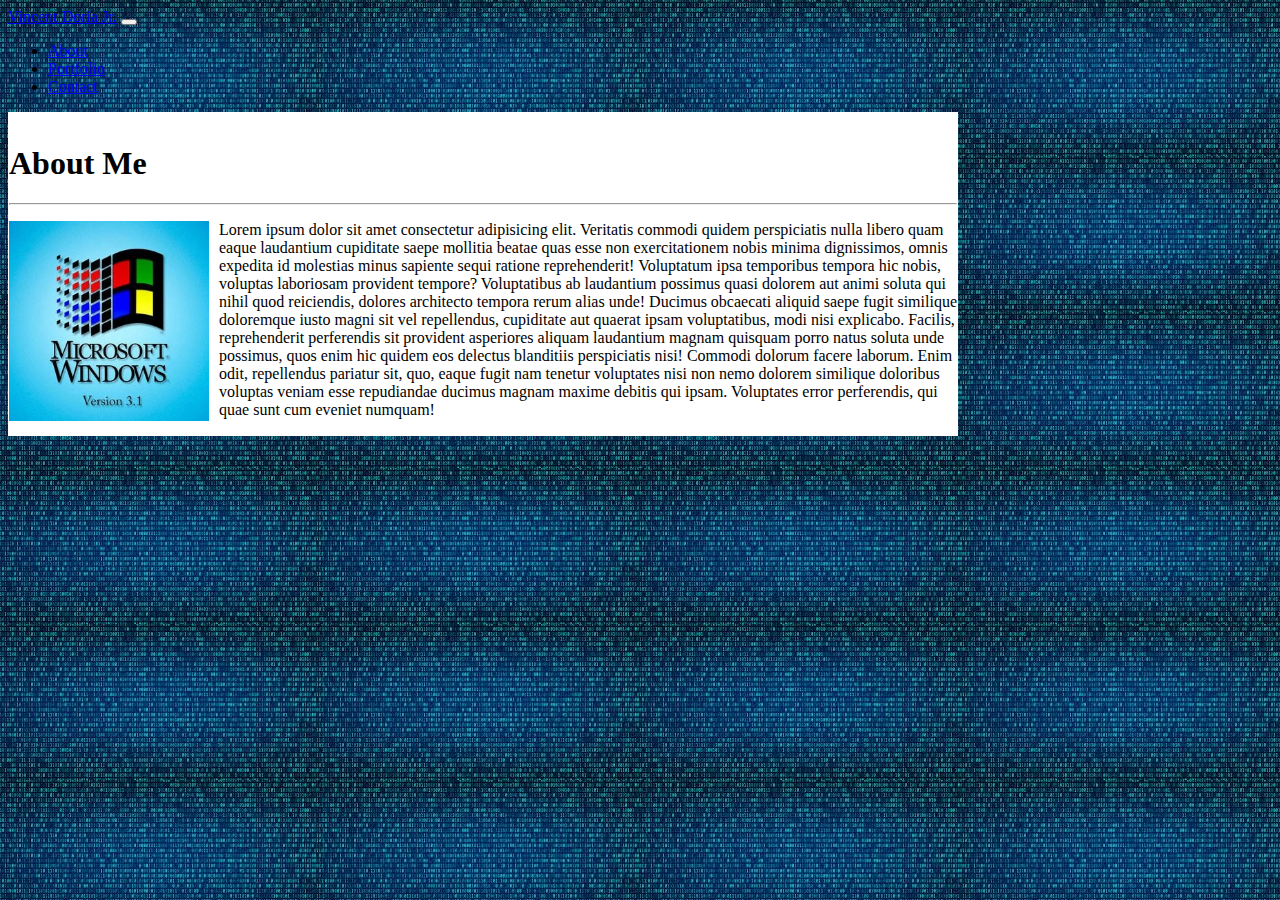
==== index.html @ 3ed94a04 "updated index.html page" ====
<!doctype html>
<html lang="en">

<head>
    <meta charset="utf-8">
    <meta name="viewport" content="width=device-width, initial-scale=1, shrink-to-fit=no">
    <link rel="stylesheet" href="https://stackpath.bootstrapcdn.com/bootstrap/4.5.0/css/bootstrap.min.css" integrity="sha384-9aIt2nRpC12Uk9gS9baDl411NQApFmC26EwAOH8WgZl5MYYxFfc+NcPb1dKGj7Sk" crossorigin="anonymous">
    <link rel="stylesheet" href="./main.css" />
    <title>About Me</title>
</head>

<body class="body1">

    <nav class="navbar navbar-expand-md navbar-dark bg-dark">
        <a href="#" class="navbar-brand">Vincent Doria Jr.</a>
        <button class="navbar-toggler" data-toggle="collapse" data-target="#navbarmenu">
            <span class="navbar-toggler-icon"></span>
        </button>
        <div class="collapse navbar-collapse" id="navbarmenu">
            <ul class="navbar-nav ml-auto">
                <li class="nav-item">
                    <a href="#" class="nav-link">About</a>
                </li>
                <li class="nav-item">
                    <a href="./portfolio.html" class="nav-link">Portfolio</a>
                </li>
                <li class="nav-item">
                    <a href="./contact.html" class="nav-link">Contact</a>
                </li>
            </ul>
        </div>
    </nav>

    <div class="container containerabout">
        <div class="heading1">
            <h1>About Me</h1>
            <hr>
            <article class="row">
                <div>
                    <img src="Assets/Images/windows31.jpg" class="img-fluid meimg">
                    <p>Lorem ipsum dolor sit amet consectetur adipisicing elit. Veritatis commodi quidem perspiciatis nulla libero quam eaque laudantium cupiditate saepe mollitia beatae quas esse non exercitationem nobis minima dignissimos, omnis expedita
                        id molestias minus sapiente sequi ratione reprehenderit! Voluptatum ipsa temporibus tempora hic nobis, voluptas laboriosam provident tempore? Voluptatibus ab laudantium possimus quasi dolorem aut animi soluta qui nihil quod reiciendis,
                        dolores architecto tempora rerum alias unde! Ducimus obcaecati aliquid saepe fugit similique doloremque iusto magni sit vel repellendus, cupiditate aut quaerat ipsam voluptatibus, modi nisi explicabo. Facilis, reprehenderit perferendis
                        sit provident asperiores aliquam laudantium magnam quisquam porro natus soluta unde possimus, quos enim hic quidem eos delectus blanditiis perspiciatis nisi! Commodi dolorum facere laborum. Enim odit, repellendus pariatur sit,
                        quo, eaque fugit nam tenetur voluptates nisi non nemo dolorem similique doloribus voluptas veniam esse repudiandae ducimus magnam maxime debitis qui ipsam. Voluptates error perferendis, qui quae sunt cum eveniet numquam!</p>
                </div>
            </article>

        </div>


    </div>



    <script src="https://code.jquery.com/jquery-3.5.1.slim.min.js" integrity="sha384-DfXdz2htPH0lsSSs5nCTpuj/zy4C+OGpamoFVy38MVBnE+IbbVYUew+OrCXaRkfj" crossorigin="anonymous"></script>
    <script src="https://cdn.jsdelivr.net/npm/popper.js@1.16.0/dist/umd/popper.min.js" integrity="sha384-Q6E9RHvbIyZFJoft+2mJbHaEWldlvI9IOYy5n3zV9zzTtmI3UksdQRVvoxMfooAo" crossorigin="anonymous"></script>
    <script src="https://stackpath.bootstrapcdn.com/bootstrap/4.5.0/js/bootstrap.min.js" integrity="sha384-OgVRvuATP1z7JjHLkuOU7Xw704+h835Lr+6QL9UvYjZE3Ipu6Tp75j7Bh/kR0JKI" crossorigin="anonymous"></script>
</body>

</html>
---- main.css ----
.body1 {
    background-image: url("./Assets/Images/background1.jpg");
    margin-bottom: 25px;
}

.mycontainer1 {
    margin-top: 3rem;
    border: 1px solid black;
    padding: 20px;
    background-color: white;
    width: 85%;
}

.heading {
    margin-top: 2rem;
    color: white;
    text-align: center;
}

.heading1 {
    margin-top: 2rem;
    text-align: left;
}

.image-resize {
    height: 350px;
    width: 350px;
}

.imgportfolio {
    margin: 10px;
}

.imgportfolio:hover {
    transform: scale(1.1);
    transition: .5s;
}

.containerabout {
    background-color: white;
    height: 10rem;
    height: auto;
    width: 75%;
    border: 1px solid white;
}

.meimg {
    float: left;
    width: 200px;
    margin-right: 10px;
}

.meimg:hover {
    transform: scale(1.1);
    transition: .5s;
}
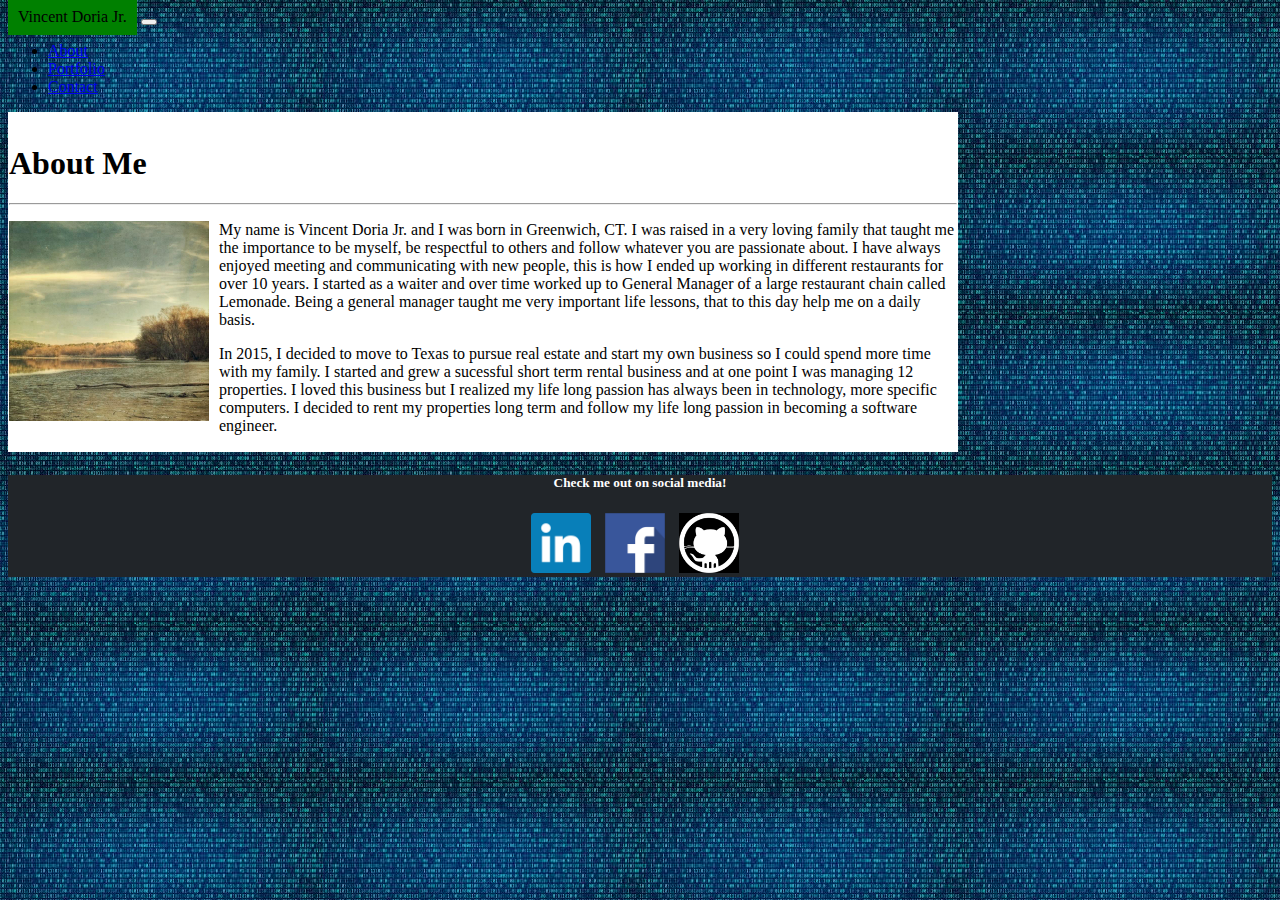
==== commit 8051630f: "Updated all html pages, added css styles and added footer" ====
--- a/index.html
+++ b/index.html
@@ -12,7 +12,7 @@
 <body class="body1">
 
     <nav class="navbar navbar-expand-md navbar-dark bg-dark">
-        <a href="#" class="navbar-brand">Vincent Doria Jr.</a>
+        <a class="navbar-brand navname">Vincent Doria Jr.</a>
         <button class="navbar-toggler" data-toggle="collapse" data-target="#navbarmenu">
             <span class="navbar-toggler-icon"></span>
         </button>
@@ -31,25 +31,37 @@
         </div>
     </nav>
 
-    <div class="container containerabout">
-        <div class="heading1">
-            <h1>About Me</h1>
-            <hr>
-            <article class="row">
-                <div>
-                    <img src="Assets/Images/windows31.jpg" class="img-fluid meimg">
-                    <p>Lorem ipsum dolor sit amet consectetur adipisicing elit. Veritatis commodi quidem perspiciatis nulla libero quam eaque laudantium cupiditate saepe mollitia beatae quas esse non exercitationem nobis minima dignissimos, omnis expedita
-                        id molestias minus sapiente sequi ratione reprehenderit! Voluptatum ipsa temporibus tempora hic nobis, voluptas laboriosam provident tempore? Voluptatibus ab laudantium possimus quasi dolorem aut animi soluta qui nihil quod reiciendis,
-                        dolores architecto tempora rerum alias unde! Ducimus obcaecati aliquid saepe fugit similique doloremque iusto magni sit vel repellendus, cupiditate aut quaerat ipsam voluptatibus, modi nisi explicabo. Facilis, reprehenderit perferendis
-                        sit provident asperiores aliquam laudantium magnam quisquam porro natus soluta unde possimus, quos enim hic quidem eos delectus blanditiis perspiciatis nisi! Commodi dolorum facere laborum. Enim odit, repellendus pariatur sit,
-                        quo, eaque fugit nam tenetur voluptates nisi non nemo dolorem similique doloribus voluptas veniam esse repudiandae ducimus magnam maxime debitis qui ipsam. Voluptates error perferendis, qui quae sunt cum eveniet numquam!</p>
-                </div>
-            </article>
+    <main>
+        <div class="container containerabout">
+            <div class="heading1">
+                <h1>About Me</h1>
+                <hr>
+                <article class="row">
+                    <div>
+                        <img src="Assets/Images/about.jpg" class="img-fluid meimg">
+                        <p> My name is Vincent Doria Jr. and I was born in Greenwich, CT. I was raised in a very loving family that taught me the importance to be myself, be respectful to others and follow whatever you are passionate about. I have always
+                            enjoyed meeting and communicating with new people, this is how I ended up working in different restaurants for over 10 years. I started as a waiter and over time worked up to General Manager of a large restaurant chain called
+                            Lemonade. Being a general manager taught me very important life lessons, that to this day help me on a daily basis.</p>
 
+                        <p> In 2015, I decided to move to Texas to pursue real estate and start my own business so I could spend more time with my family. I started and grew a sucessful short term rental business and at one point I was managing 12 properties.
+                            I loved this business but I realized my life long passion has always been in technology, more specific computers. I decided to rent my properties long term and follow my life long passion in becoming a software engineer. </p>
+                    </div>
+                </article>
+
+            </div>
         </div>
+    </main>
 
-
-    </div>
+    <footer class="footer">
+        <div class="card footer1 fixed-bottom">
+            <div class="card-body">
+                <h5 class="card-title">Check me out on social media!</h5>
+                <a href="https://www.linkedin.com" target="_blank"><img src="./Assets/Images/linkedin.png" alt="Linkedin logo"></a>
+                <a href="https://www.facebook.com" tatget="_blank"><img src="./Assets/Images/facebook.png" alt="Facebook logo"></a>
+                <a href="https://www.github.com" target="_black"><img src="./Assets/Images/github.png"></a>
+            </div>
+        </div>
+    </footer>
 
 
 
--- a/main.css
+++ b/main.css
@@ -1,6 +1,11 @@
 .body1 {
     background-image: url("./Assets/Images/background1.jpg");
     margin-bottom: 25px;
+}
+
+.navname {
+    background-color: green;
+    padding: 10px;
 }
 
 .mycontainer1 {
@@ -53,4 +58,19 @@
 .meimg:hover {
     transform: scale(1.1);
     transition: .5s;
+}
+
+.footer1 {
+    text-align: center;
+    margin-top: 10px;
+    background-color: #212529;
+}
+
+footer img {
+    width: 60px;
+    padding-right: 10px;
+}
+
+footer h5 {
+    color: white;
 }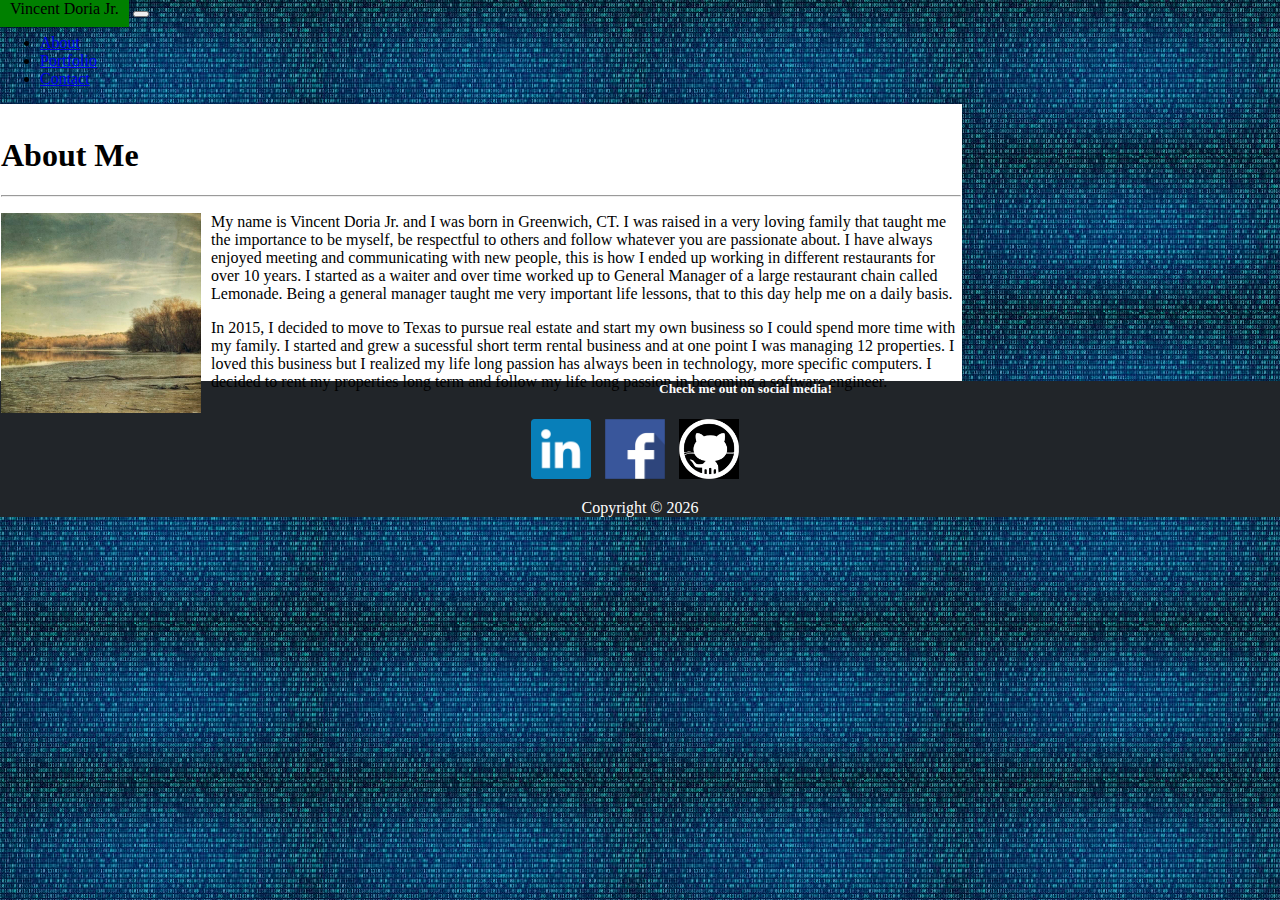
==== commit 002d6d6c: "fixed footer and put final touches" ====
--- a/index.html
+++ b/index.html
@@ -52,22 +52,28 @@
         </div>
     </main>
 
-    <footer class="footer">
-        <div class="card footer1 fixed-bottom">
-            <div class="card-body">
-                <h5 class="card-title">Check me out on social media!</h5>
-                <a href="https://www.linkedin.com" target="_blank"><img src="./Assets/Images/linkedin.png" alt="Linkedin logo"></a>
-                <a href="https://www.facebook.com" tatget="_blank"><img src="./Assets/Images/facebook.png" alt="Facebook logo"></a>
-                <a href="https://www.github.com" target="_black"><img src="./Assets/Images/github.png"></a>
+    <footer>
+        <div class="footer fixed-bottom">
+            <div class=" container1 ">
+                <h5 class="card-title ">Check me out on social media!</h5>
+                <a href="https://www.linkedin.com " target="_blank "><img src="./Assets/Images/linkedin.png " alt="Linkedin logo "></a>
+                <a href="https://www.facebook.com " target="_blank "><img src="./Assets/Images/facebook.png " alt="Facebook logo "></a>
+                <a href="https://www.github.com " target="_blank "><img src="./Assets/Images/github.png " alt="Github logo"></a>
+                <p>Copyright &copy;
+                    <script>
+                        document.write(new Date().getFullYear());
+                    </script>
+                </p>
+
             </div>
         </div>
     </footer>
 
 
 
-    <script src="https://code.jquery.com/jquery-3.5.1.slim.min.js" integrity="sha384-DfXdz2htPH0lsSSs5nCTpuj/zy4C+OGpamoFVy38MVBnE+IbbVYUew+OrCXaRkfj" crossorigin="anonymous"></script>
-    <script src="https://cdn.jsdelivr.net/npm/popper.js@1.16.0/dist/umd/popper.min.js" integrity="sha384-Q6E9RHvbIyZFJoft+2mJbHaEWldlvI9IOYy5n3zV9zzTtmI3UksdQRVvoxMfooAo" crossorigin="anonymous"></script>
-    <script src="https://stackpath.bootstrapcdn.com/bootstrap/4.5.0/js/bootstrap.min.js" integrity="sha384-OgVRvuATP1z7JjHLkuOU7Xw704+h835Lr+6QL9UvYjZE3Ipu6Tp75j7Bh/kR0JKI" crossorigin="anonymous"></script>
+    <script src="https://code.jquery.com/jquery-3.5.1.slim.min.js " integrity="sha384-DfXdz2htPH0lsSSs5nCTpuj/zy4C+OGpamoFVy38MVBnE+IbbVYUew+OrCXaRkfj " crossorigin="anonymous "></script>
+    <script src="https://cdn.jsdelivr.net/npm/popper.js@1.16.0/dist/umd/popper.min.js " integrity="sha384-Q6E9RHvbIyZFJoft+2mJbHaEWldlvI9IOYy5n3zV9zzTtmI3UksdQRVvoxMfooAo " crossorigin="anonymous "></script>
+    <script src="https://stackpath.bootstrapcdn.com/bootstrap/4.5.0/js/bootstrap.min.js " integrity="sha384-OgVRvuATP1z7JjHLkuOU7Xw704+h835Lr+6QL9UvYjZE3Ipu6Tp75j7Bh/kR0JKI " crossorigin="anonymous "></script>
 </body>
 
 </html>--- a/main.css
+++ b/main.css
@@ -1,6 +1,13 @@
+html,
+body {
+    height: 100%;
+    margin: 0;
+}
+
 .body1 {
     background-image: url("./Assets/Images/background1.jpg");
     margin-bottom: 25px;
+    min-height: 100vh;
 }
 
 .navname {
@@ -47,6 +54,9 @@
     height: auto;
     width: 75%;
     border: 1px solid white;
+    margin-top: 10px;
+    min-height: 100%;
+    margin-bottom: -50px;
 }
 
 .meimg {
@@ -55,22 +65,37 @@
     margin-right: 10px;
 }
 
+img {
+    max-width: 100%;
+}
+
 .meimg:hover {
     transform: scale(1.1);
     transition: .5s;
 }
 
-.footer1 {
-    text-align: center;
-    margin-top: 10px;
-    background-color: #212529;
+.fade {
+    opacity: 0.5;
 }
 
-footer img {
+.footer img {
     width: 60px;
     padding-right: 10px;
 }
 
-footer h5 {
+.footer img:hover {
+    transform: skew(-10deg);
+}
+
+.footer h5 {
+    color: white;
+}
+
+.footer {
+    background-color: #212529;
+    text-align: center;
+}
+
+.footer p {
     color: white;
 }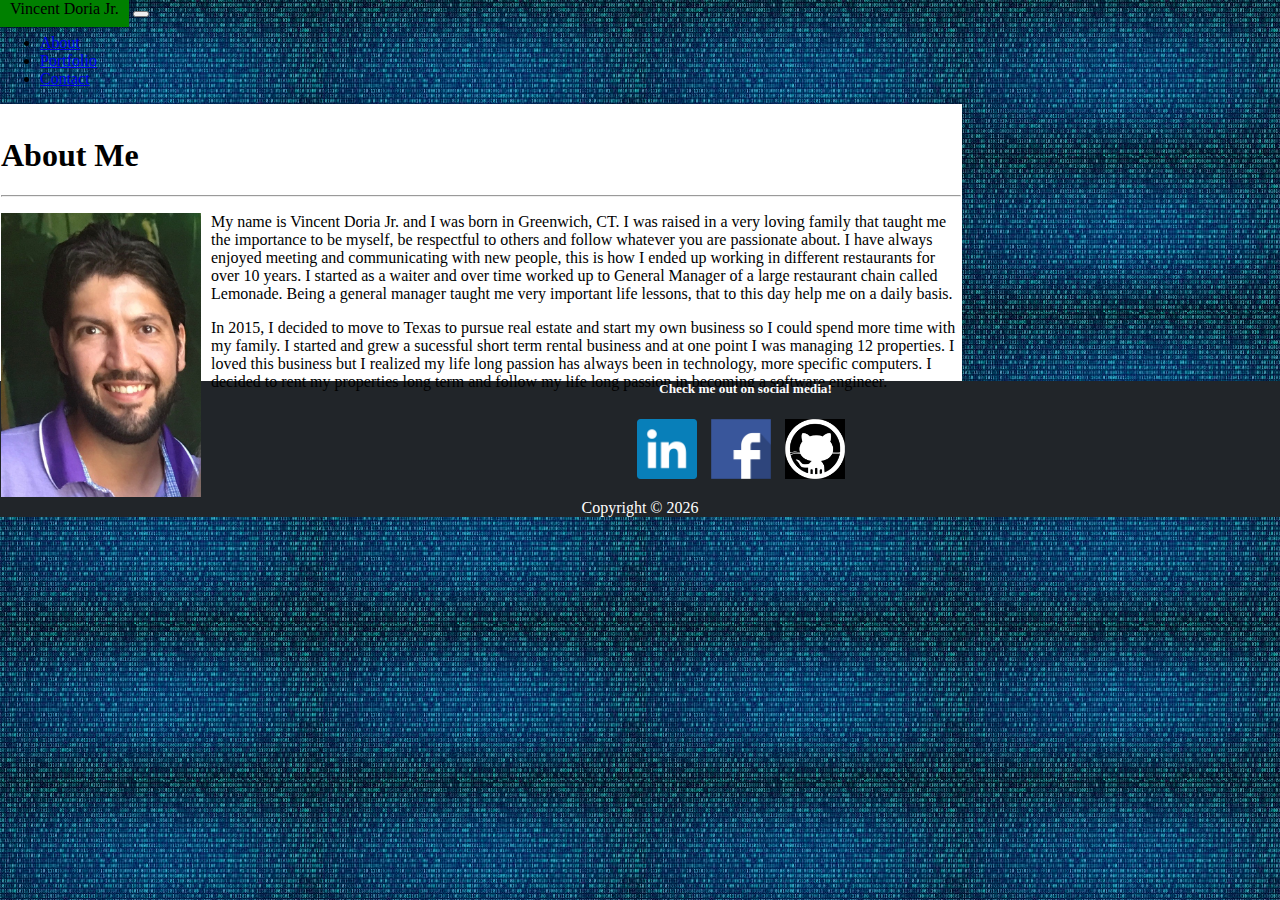
==== commit bcc8f95d: "revised portfolio page" ====
--- a/index.html
+++ b/index.html
@@ -38,7 +38,7 @@
                 <hr>
                 <article class="row">
                     <div>
-                        <img src="Assets/Images/about.jpg" class="img-fluid meimg">
+                        <img src="Assets/Images/me.jpeg" class="img-fluid meimg">
                         <p> My name is Vincent Doria Jr. and I was born in Greenwich, CT. I was raised in a very loving family that taught me the importance to be myself, be respectful to others and follow whatever you are passionate about. I have always
                             enjoyed meeting and communicating with new people, this is how I ended up working in different restaurants for over 10 years. I started as a waiter and over time worked up to General Manager of a large restaurant chain called
                             Lemonade. Being a general manager taught me very important life lessons, that to this day help me on a daily basis.</p>
@@ -56,7 +56,7 @@
         <div class="footer fixed-bottom">
             <div class=" container1 ">
                 <h5 class="card-title ">Check me out on social media!</h5>
-                <a href="https://www.linkedin.com " target="_blank "><img src="./Assets/Images/linkedin.png " alt="Linkedin logo "></a>
+                <a href="https://www.linkedin.com/in/vincent-doria-jr-7938741aa/" target="_blank "><img src="./Assets/Images/linkedin.png " alt="Linkedin logo "></a>
                 <a href="https://www.facebook.com " target="_blank "><img src="./Assets/Images/facebook.png " alt="Facebook logo "></a>
                 <a href="https://www.github.com " target="_blank "><img src="./Assets/Images/github.png " alt="Github logo"></a>
                 <p>Copyright &copy;
--- a/main.css
+++ b/main.css
@@ -8,6 +8,14 @@
     background-image: url("./Assets/Images/background1.jpg");
     margin-bottom: 25px;
     min-height: 100vh;
+}
+
+h3 {
+    text-align: center;
+}
+
+.portDiv {
+    text-align: center;
 }
 
 .navname {
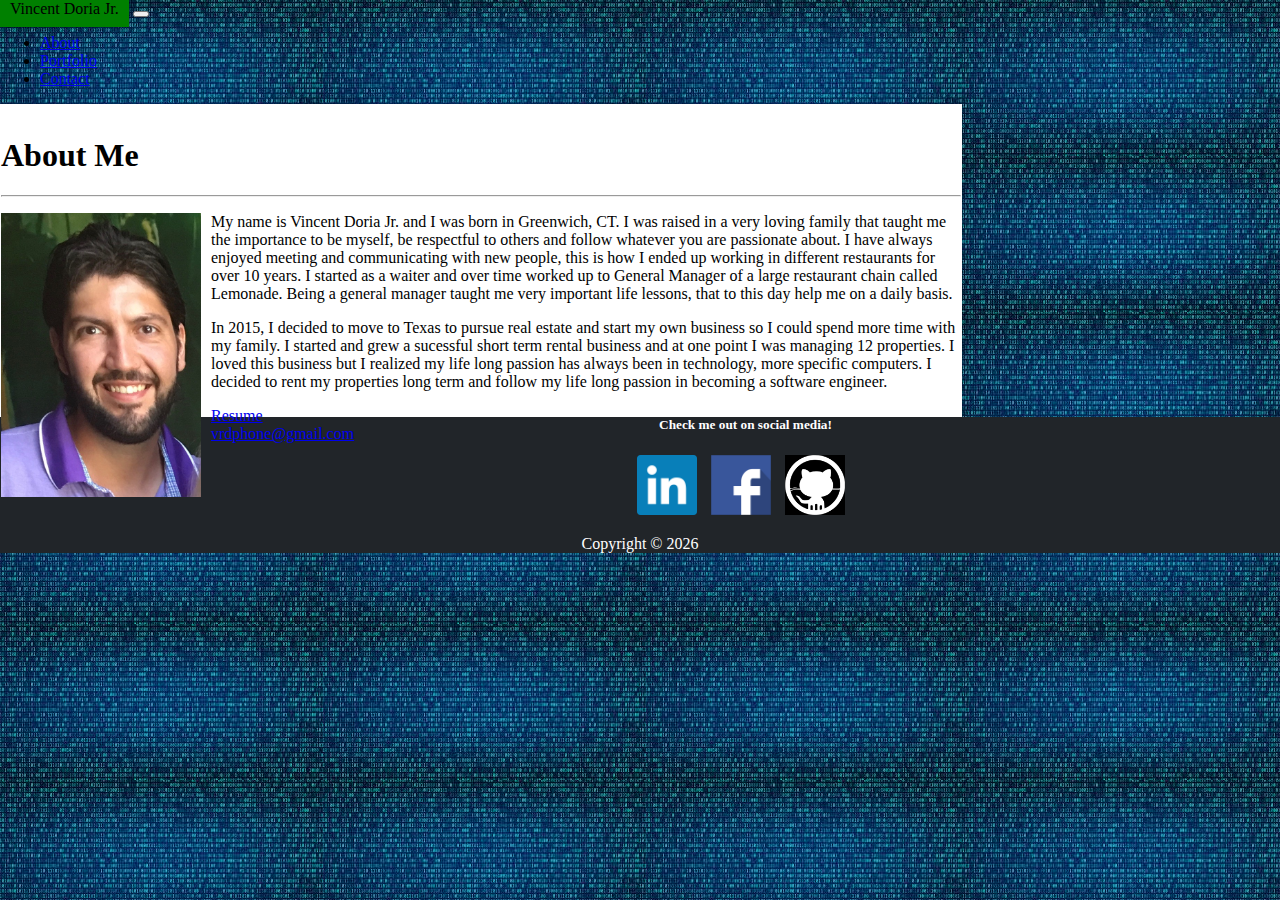
==== commit 55d0a998: "added resume, upadted links to github pages" ====
--- a/index.html
+++ b/index.html
@@ -45,6 +45,8 @@
 
                         <p> In 2015, I decided to move to Texas to pursue real estate and start my own business so I could spend more time with my family. I started and grew a sucessful short term rental business and at one point I was managing 12 properties.
                             I loved this business but I realized my life long passion has always been in technology, more specific computers. I decided to rent my properties long term and follow my life long passion in becoming a software engineer. </p>
+                        <a href="./Assets/docs/Vincent R. Doria_Resume 4.2020.doc.docx" target="_blank">Resume</a><br>
+                        <a href="mailto: vrdphone@gmail.com">vrdphone@gmail.com</a>
                     </div>
                 </article>
 
@@ -58,7 +60,7 @@
                 <h5 class="card-title ">Check me out on social media!</h5>
                 <a href="https://www.linkedin.com/in/vincent-doria-jr-7938741aa/" target="_blank "><img src="./Assets/Images/linkedin.png " alt="Linkedin logo "></a>
                 <a href="https://www.facebook.com " target="_blank "><img src="./Assets/Images/facebook.png " alt="Facebook logo "></a>
-                <a href="https://www.github.com " target="_blank "><img src="./Assets/Images/github.png " alt="Github logo"></a>
+                <a href="https://github.com/Cenzo-cmd" target="_blank "><img src="./Assets/Images/github.png " alt="Github logo"></a>
                 <p>Copyright &copy;
                     <script>
                         document.write(new Date().getFullYear());
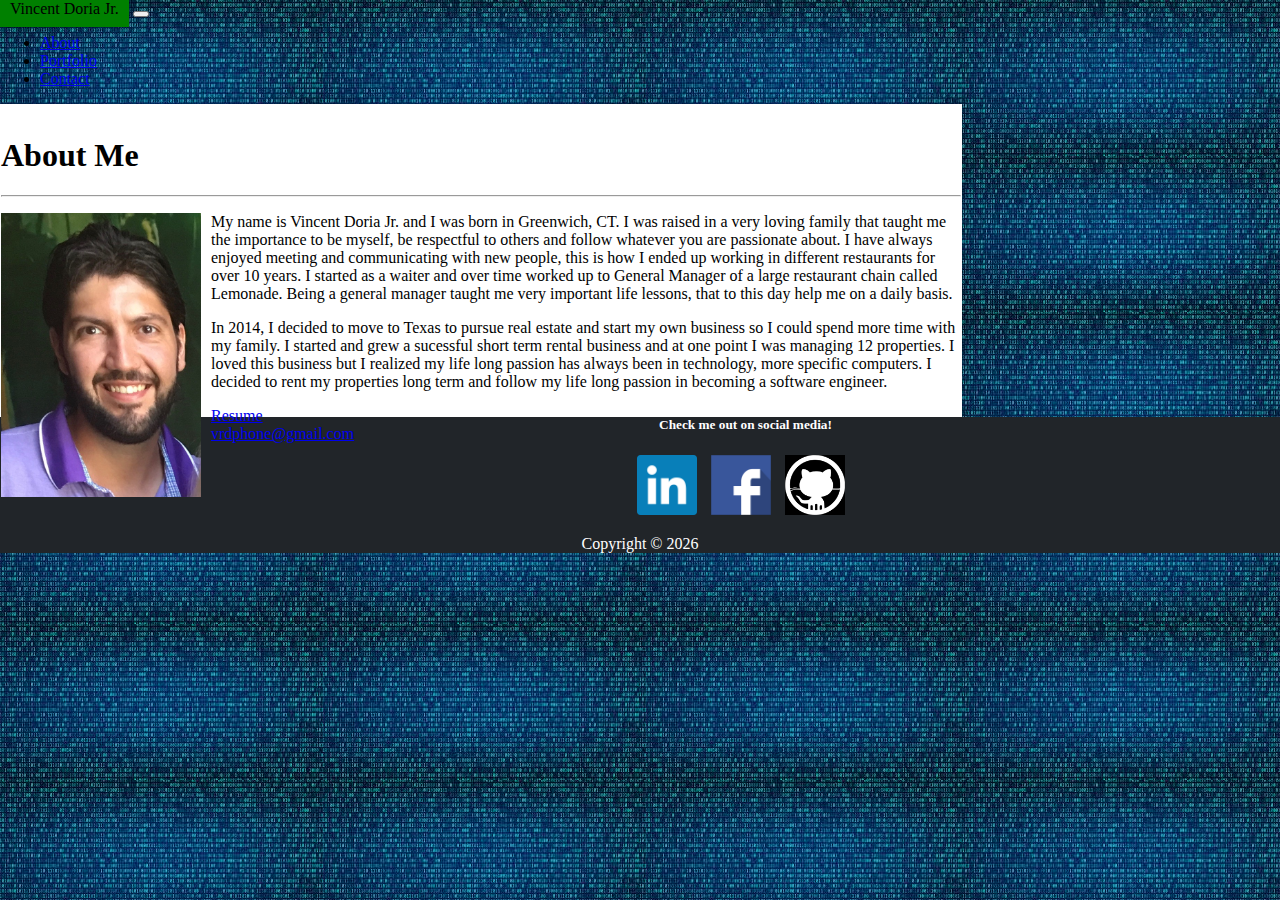
==== commit e2359d40: "added photos for readme" ====
--- a/index.html
+++ b/index.html
@@ -43,7 +43,7 @@
                             enjoyed meeting and communicating with new people, this is how I ended up working in different restaurants for over 10 years. I started as a waiter and over time worked up to General Manager of a large restaurant chain called
                             Lemonade. Being a general manager taught me very important life lessons, that to this day help me on a daily basis.</p>
 
-                        <p> In 2015, I decided to move to Texas to pursue real estate and start my own business so I could spend more time with my family. I started and grew a sucessful short term rental business and at one point I was managing 12 properties.
+                        <p> In 2014, I decided to move to Texas to pursue real estate and start my own business so I could spend more time with my family. I started and grew a sucessful short term rental business and at one point I was managing 12 properties.
                             I loved this business but I realized my life long passion has always been in technology, more specific computers. I decided to rent my properties long term and follow my life long passion in becoming a software engineer. </p>
                         <a href="./Assets/docs/Vincent R. Doria_Resume 4.2020.doc.docx" target="_blank">Resume</a><br>
                         <a href="mailto: vrdphone@gmail.com">vrdphone@gmail.com</a>
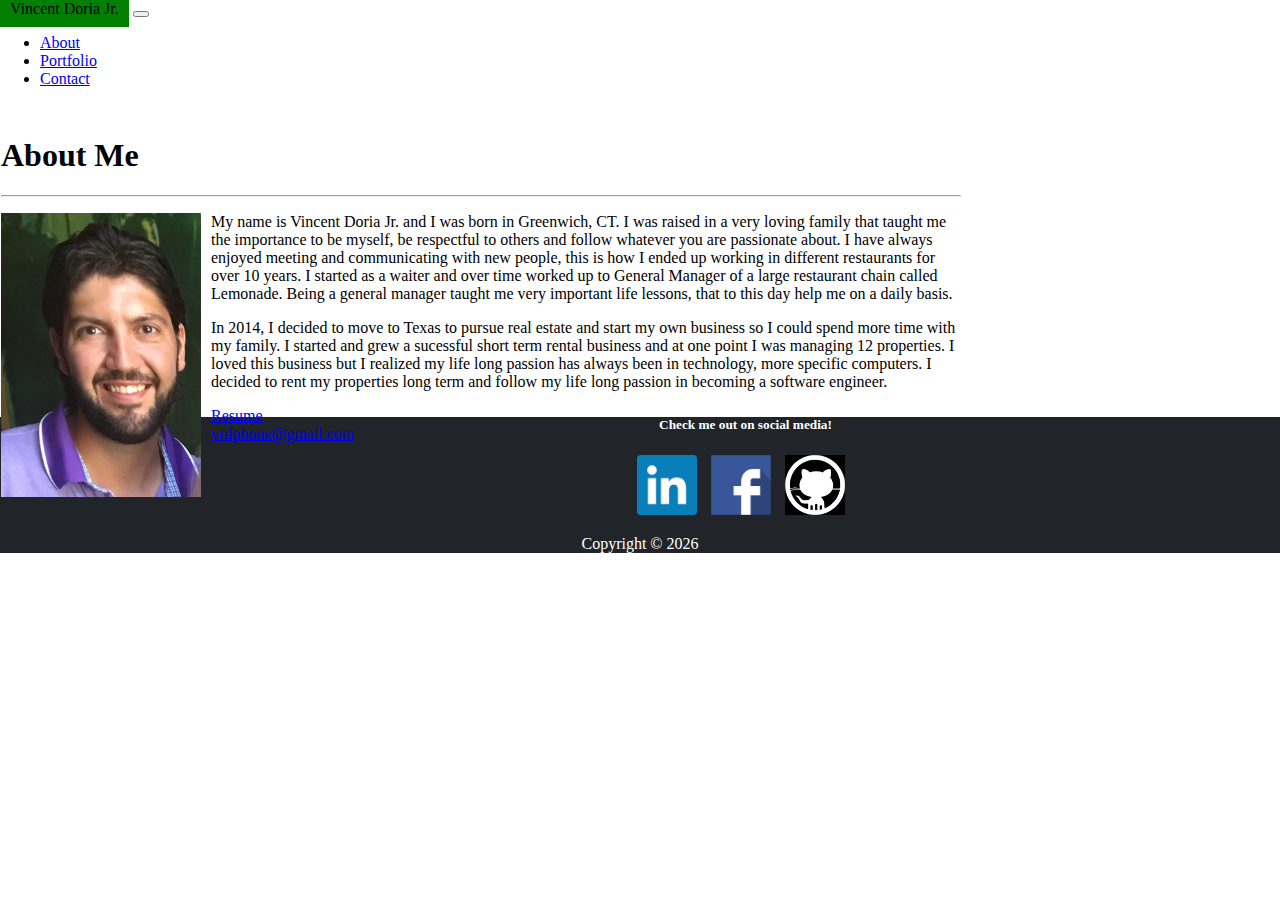
==== commit 8000c912: "added new repo to portfolio and updates css links" ====
--- a/index.html
+++ b/index.html
@@ -5,7 +5,7 @@
     <meta charset="utf-8">
     <meta name="viewport" content="width=device-width, initial-scale=1, shrink-to-fit=no">
     <link rel="stylesheet" href="https://stackpath.bootstrapcdn.com/bootstrap/4.5.0/css/bootstrap.min.css" integrity="sha384-9aIt2nRpC12Uk9gS9baDl411NQApFmC26EwAOH8WgZl5MYYxFfc+NcPb1dKGj7Sk" crossorigin="anonymous">
-    <link rel="stylesheet" href="./main.css" />
+    <link rel="stylesheet" href="./Assets/cs/main.css" />
     <title>About Me</title>
 </head>
 
--- a/Assets/cs/main.css
+++ b/Assets/cs/main.css
@@ -0,0 +1,109 @@
+html,
+body {
+    height: 100%;
+    margin: 0;
+}
+
+.body1 {
+    background-image: url("./Assets/Images/background1.jpg");
+    margin-bottom: 25px;
+    min-height: 100vh;
+}
+
+h3 {
+    text-align: center;
+}
+
+.portDiv {
+    text-align: center;
+}
+
+.navname {
+    background-color: green;
+    padding: 10px;
+}
+
+.mycontainer1 {
+    margin-top: 3rem;
+    border: 1px solid black;
+    padding: 20px;
+    background-color: white;
+    width: 85%;
+}
+
+.heading {
+    margin-top: 2rem;
+    color: white;
+    text-align: center;
+}
+
+.heading1 {
+    margin-top: 2rem;
+    text-align: left;
+}
+
+.image-resize {
+    height: 350px;
+    width: 350px;
+}
+
+.imgportfolio {
+    margin: 10px;
+}
+
+.imgportfolio:hover {
+    transform: scale(1.1);
+    transition: .5s;
+}
+
+.containerabout {
+    background-color: white;
+    height: 10rem;
+    height: auto;
+    width: 75%;
+    border: 1px solid white;
+    margin-top: 10px;
+    min-height: 100%;
+    margin-bottom: -50px;
+}
+
+.meimg {
+    float: left;
+    width: 200px;
+    margin-right: 10px;
+}
+
+img {
+    max-width: 100%;
+}
+
+.meimg:hover {
+    transform: scale(1.1);
+    transition: .5s;
+}
+
+.fade {
+    opacity: 0.5;
+}
+
+.footer img {
+    width: 60px;
+    padding-right: 10px;
+}
+
+.footer img:hover {
+    transform: skew(-10deg);
+}
+
+.footer h5 {
+    color: white;
+}
+
+.footer {
+    background-color: #212529;
+    text-align: center;
+}
+
+.footer p {
+    color: white;
+}